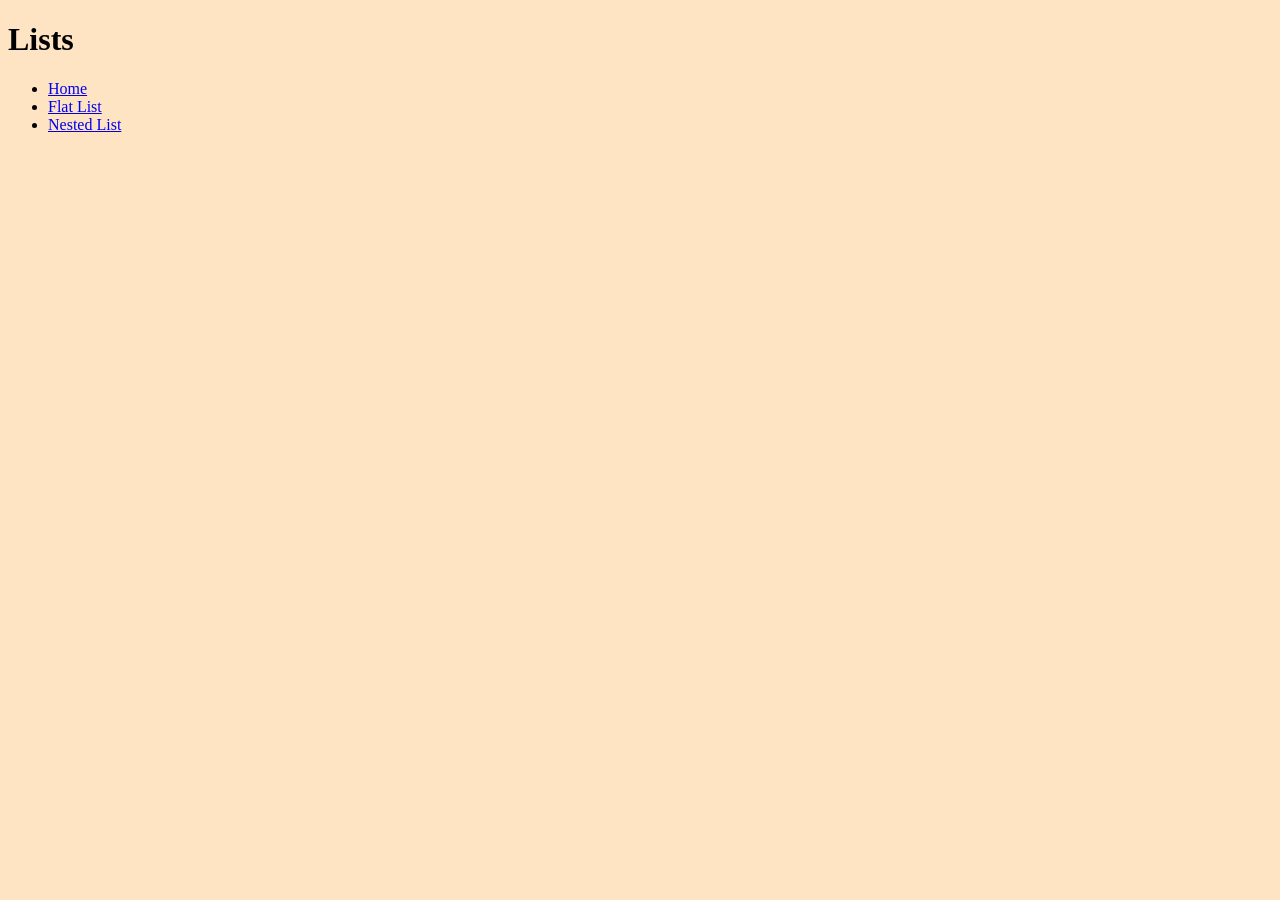
==== index.html @ 1b4432da "stubs out all pages" ====
<!DOCTYPE html>
<html lang="en">

<head>
    <meta charset="utf-8">
    <title>Lists</title>
    <link rel="stylesheet" href="styles.css">
</head>

<body>
    <h1>Lists</h1>

    <ul>
<li>
    <a href="index.html">Home</a>
    </li>
<li>
    <a href="flat-list.html">Flat List</a></li>
<li>
    <a href="nested-list.html">Nested List</a></li>
    </ul>

</body>

</html>
---- styles.css ----
html {
    background-color: bisque;
    color:black;
}
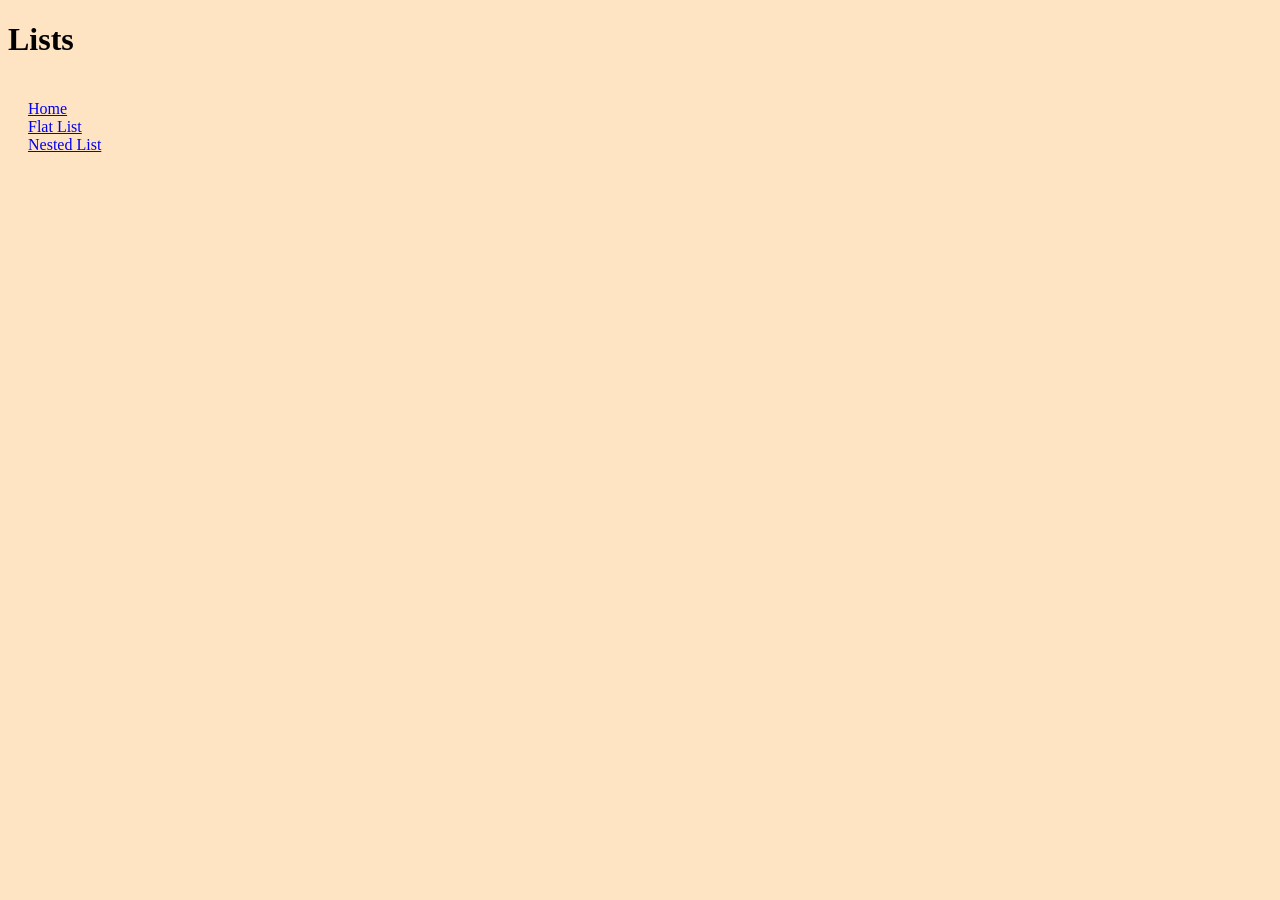
==== commit ccb29f8f: "added nested" ====
--- a/index.html
+++ b/index.html
@@ -10,7 +10,7 @@
 <body>
     <h1>Lists</h1>
 
-    <ul>
+    <ul class="nav">
 <li>
     <a href="index.html">Home</a>
     </li>
--- a/styles.css
+++ b/styles.css
@@ -1,4 +1,9 @@
 html {
     background-color: bisque;
     color:black;
+
+    .nav{
+        list-style-type: none;
+        padding: 20px;
+    }
 }
